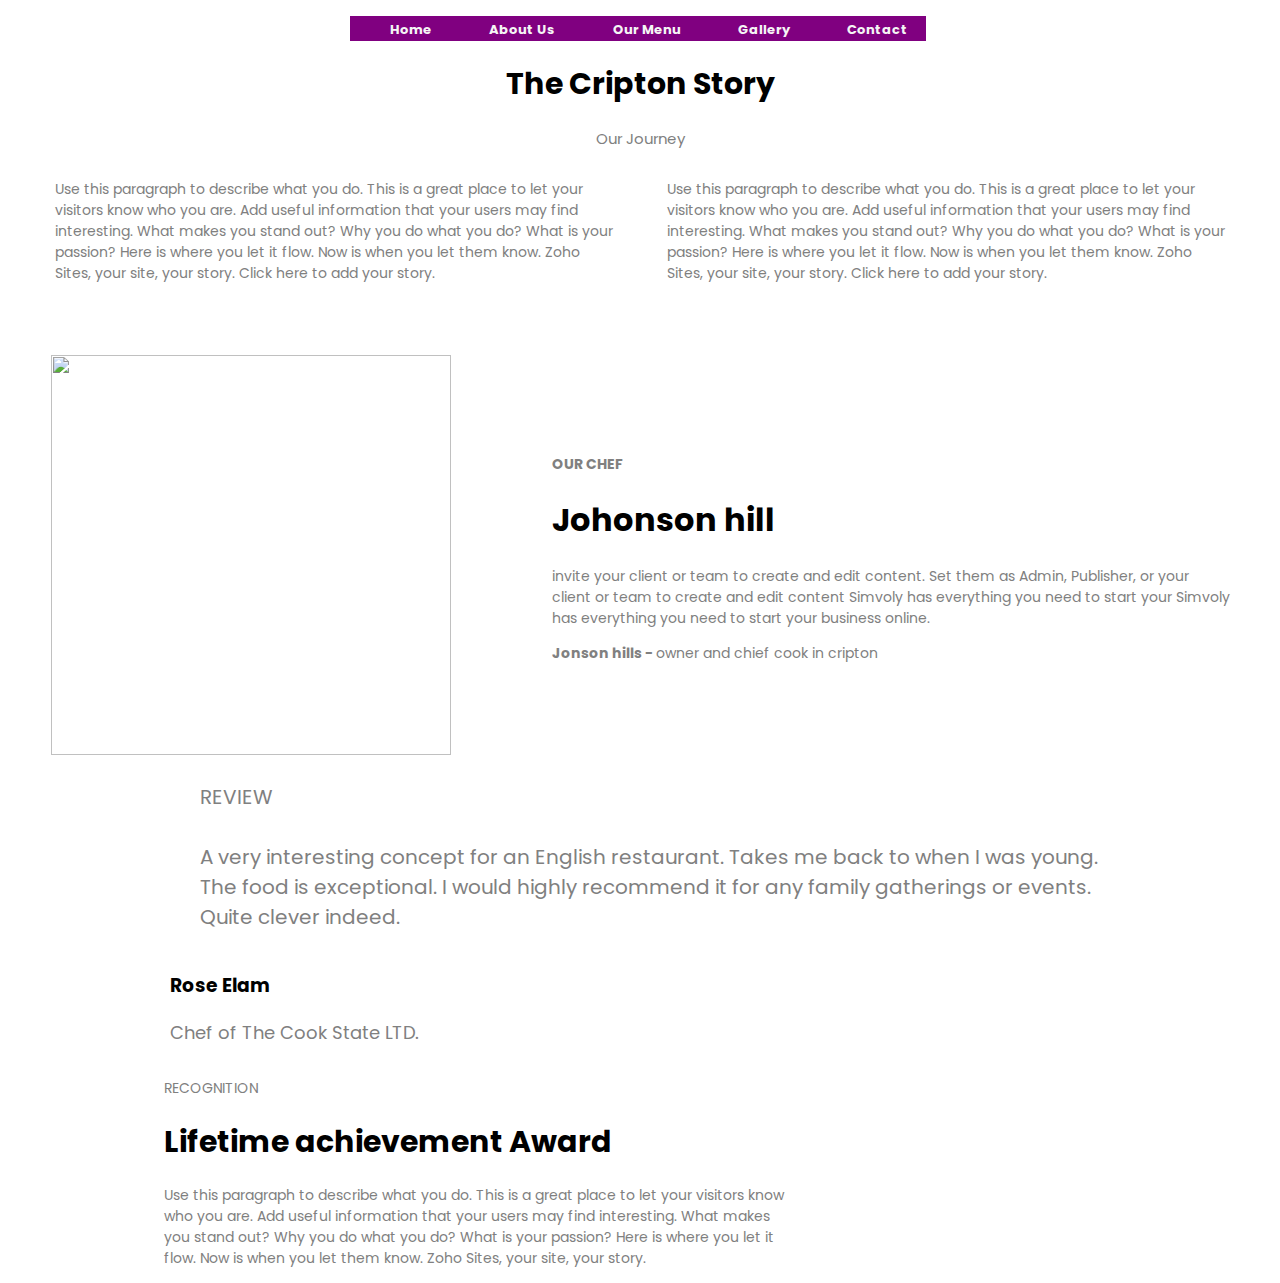
==== about.html @ 825646b7 "Add files via upload" ====
<!DOCTYPE html>
<html lang="en">
<head>
    <meta charset="UTF-8">
    <meta name="viewport" content="width=device-width, initial-scale=1.0">
    <title>About</title>
    <link rel="stylesheet" href="./about.css">
    <link rel="preconnect" href="https://fonts.googleapis.com">
    <link rel="preconnect" href="https://fonts.gstatic.com" crossorigin>
    <link href="https://fonts.googleapis.com/css2?family=Poppins&family=Quicksand:wght@300&family=Roboto&display=swap" rel="stylesheet">
</head>
</head>
<body>
    <div class="fir">
        <div class="sec">
           <ul class="nav">
            <li><a href="./web.html">Home</a></li>
            <li><a href="./about.html">About Us</a></li>
            <li><a href="./menu.html">Our Menu</a></li>
            <li><a href="./gallery.html">Gallery</a></li>
            <li><a href="./contact.html">Contact</a></li>
           </ul>
        </div>
    </div>
    <h1 class="the">The Cripton Story</h1>
    <p class="our">Our Journey</p>
    <div class="use">
        <p>Use this paragraph to describe what you do. This is a great place to let your <br> visitors know who you are. Add useful information that your  users may find <br> interesting. What makes you stand out? Why you do what you do? What is your <br> passion? Here is where you let it flow. Now is when you let them know. Zoho  <br>Sites, your site, your story. Click here to add your story.
        </p>
        <p>
       Use this paragraph to describe what you do. This is a great place to let your <br> visitors know who you are. Add useful information that your users may find <br> interesting. What makes you stand out? Why you do what you do? What is your <br> passion? Here is where you let it flow. Now is when you let them know. Zoho <br> Sites, your site, your story. Click here to add your story.
       </p>
    </div>
    <img class="ju" src="https://img.zohostatic.com/sites/stock-images/images/zpstock-image-135.jpg" alt="">
    <!--  -->
    <div class="chef">
        <div class="chef1">
        <img class="txt" src="https://img.zohostatic.com/sites/stock-images/images/zpstock-image-136.jpg" alt="">

        </div>
        <div class="chef2">
            <p class="uc">OUR CHEF</p>
            <h1 class="hill">Johonson hill</h1>
            <p>invite your client or team to create and edit content. Set them as Admin, Publisher, or your <br> client or team to create and edit content Simvoly  has everything you need to start your Simvoly <br> has everything you need to start your business online.</p>
            <p><b>Jonson hills - </b>owner and chief cook in cripton</p>
        </div>
    </div>
    <!--  -->
      <p class="ver"> REVIEW <br> <br> A very interesting concept for an English restaurant. Takes me back to when I was young. <br> The food is exceptional. I would highly recommend it for any family gatherings or events. <br> Quite clever indeed.​</p>
      <div class="mota">
        <div class="mota1">
           <img class="roo" src="https://img.zohostatic.com/sites/stock-images/images/zpstock-image-133.png" alt="">
        </div>
        <div class="mota2">
            <h3>Rose Elam</h3>
            <p class="ro">Chef of The Cook State LTD.</p>
        </div>
    </div>
    <!--  -->
    <div class="chef">
        
        <div class="cheff">
            <p class="ucc">RECOGNITION</p>
            <h1 class="tym">Lifetime achievement Award</h1>
            <!-- <h1 class="hill">Johonson hill</h1> -->
            <!-- <p>invite your client or team to create and edit content. Set them as Admin, Publisher, or your <br> client or team to create and edit content Simvoly  has everything you need to start your Simvoly <br> has everything you need to start your business online.</p> -->
            <p class="para">Use this paragraph to describe what you do. This is a great place to let your visitors know <br> who you are. Add useful information that your users may find interesting. What makes <br> you stand out? Why you do what you do? What is your passion? Here is where you let it <br> flow. Now is when you let them know. Zoho Sites, your site, your story.

            </p> 

            <!-- <p><b>Jonson hills - </b>owner and chief cook in cripton</p> -->
        </div>
       
        <div class="chefff">
            <div class="chefa">
                 <img src="https://img.zohostatic.com/sites/stock-images/images/partner-logo-1.png" alt="">
                 <img src="https://img.zohostatic.com/sites/stock-images/images/partner-logo-2.png" alt="">
            </div>
            <div class="chefb">
                <img src="https://img.zohostatic.com/sites/stock-images/images/partner-logo-3.png" alt="">
                <img src="https://img.zohostatic.com/sites/stock-images/images/partner-logo-4.png" alt="">
            </div>
           
    
         </div>
    </div>
</body>
</html>
</body>
</html>
---- about.css ----
body{
    padding: 0px;
    margin: 0px;
    font-family: 'Poppins', sans-serif;
}
.the{
    font-size: 30px;
    text-align: center;
}
.our{
    font-size: 15px;
    color: grey;
    text-align: center;
}
.use{
    display: flex;
    justify-content: space-evenly;
    align-items: center;
    font-size: 14px;
    color: grey;
    /* line-height: 1px; */
}
.ju{
    padding-left: 250px;
    padding-top: 50px;
 } 
 /*  */
 .chef p{
    font-size: 14px;
    color: grey;
 }
 .uc{
    font-size: 50px;
    font-weight: bolder;
 }
 .chef{
display: flex;
justify-content: space-evenly;
align-items: center;
 }
 .txt{
    width: 400px;
    height: 400px;
 }
 .tym{
    font-size: 30px;
    /* text-align: center; */
 }
 .ucc{
    font-size: 80px;
 }
.chef{
    display: flex;
    justify-content: space-around;
    align-items: center;
 }
/* .chefff{ */
   /* display: flex; */
   /* justify-content: space-between; */
   /* align-items: center; */
 /* } */
 .gt{
    padding-left: 3opx;
 }
 .ver{
   color: grey;
   font-size: 20px;
   /* text-align: center; */
   padding-left: 200px;
 }
 .ro{
   color: grey;
   font-size: 18px;
 }
.mota{
   display: flex;
 }
 .roo{
   padding-left: 170px;
 }
 /* nav */
 .fir{
   /* background-color: gray; */
   width: 100%;
   /* height: 600px; */
}
.sec{
   background-color: purple;
   width:45%;
   /* height: 600px; */
   margin-left: 350px;
   /* display: flex; */

}
.nav{
   display: flex;
   width: 90%;
   justify-content: space-between;
   align-items: center;
}

li{
   list-style-type: none;
}
a{
   text-decoration: none;
   color: whitesmoke;
   font-size: 13px;
   font-weight: bolder;
   text-align: center;
}
.food{
   text-align: center;
}
.food{
   text-align: center;
}
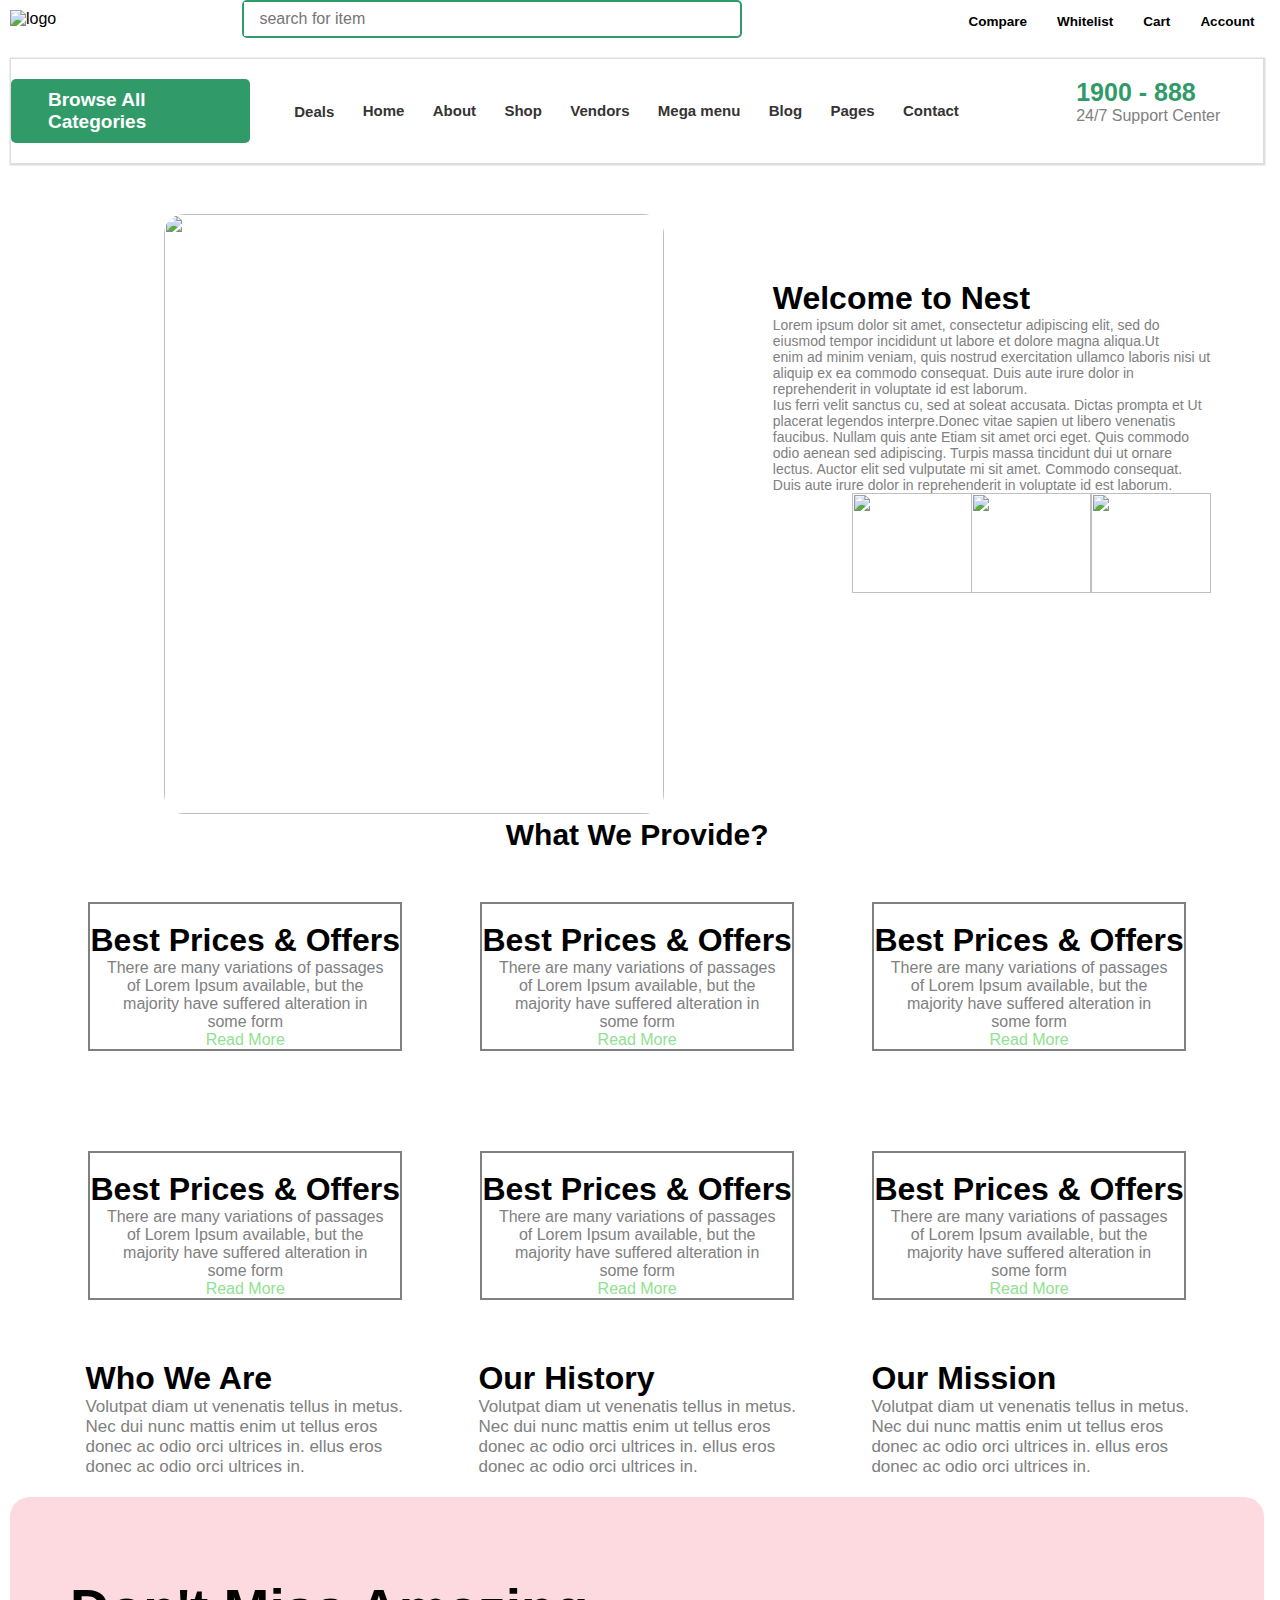
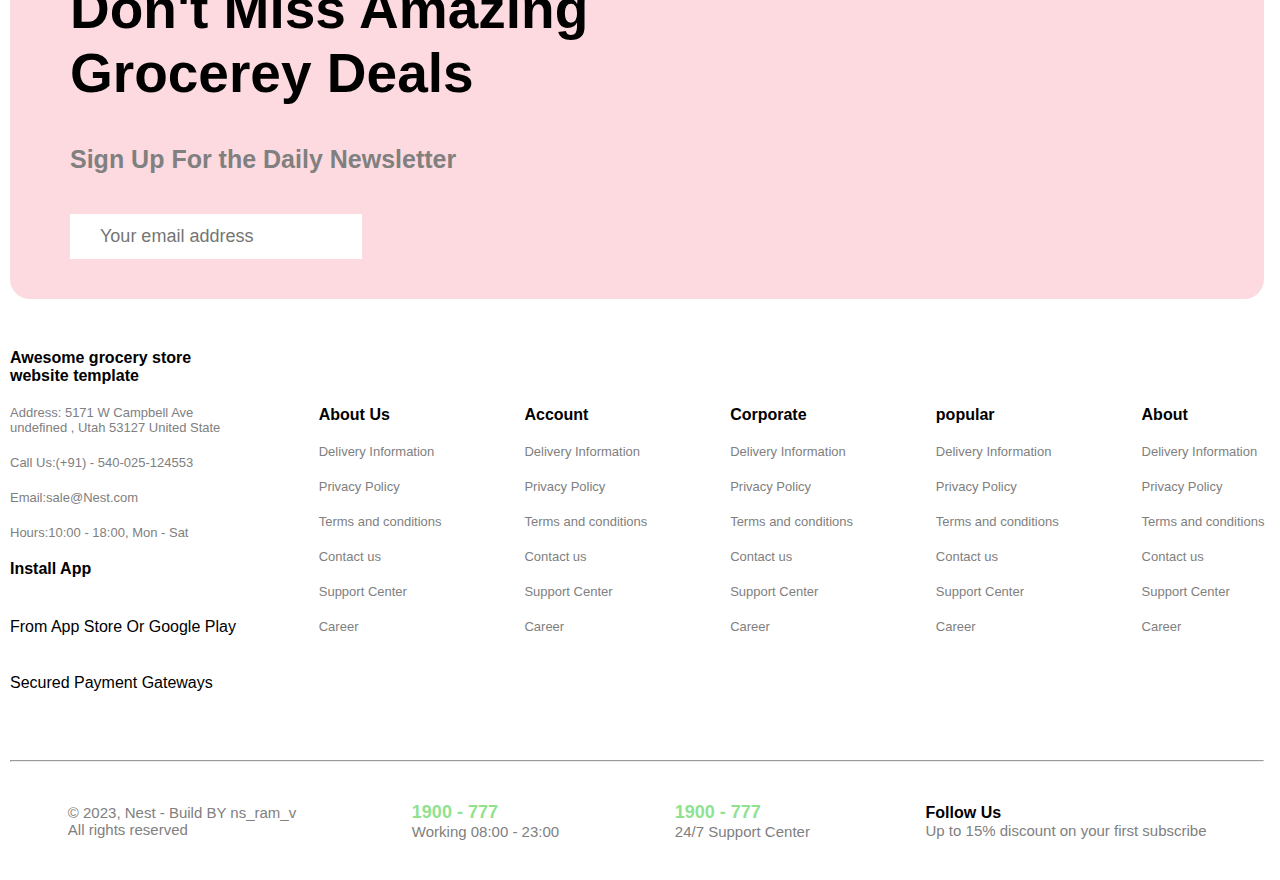
==== commit a3334bc2: "Add files via upload" ====
--- a/about.html
+++ b/about.html
@@ -3,88 +3,336 @@
 <head>
     <meta charset="UTF-8">
     <meta name="viewport" content="width=device-width, initial-scale=1.0">
-    <title>About</title>
+    <title>Document</title>
     <link rel="stylesheet" href="./about.css">
     <link rel="preconnect" href="https://fonts.googleapis.com">
-    <link rel="preconnect" href="https://fonts.gstatic.com" crossorigin>
-    <link href="https://fonts.googleapis.com/css2?family=Poppins&family=Quicksand:wght@300&family=Roboto&display=swap" rel="stylesheet">
-</head>
+<link rel="preconnect" href="https://fonts.gstatic.com" crossorigin>
+<link href="https://fonts.googleapis.com/css2?family=Poppins&display=swap" rel="stylesheet">
+    
 </head>
 <body>
-    <div class="fir">
-        <div class="sec">
-           <ul class="nav">
-            <li><a href="./web.html">Home</a></li>
-            <li><a href="./about.html">About Us</a></li>
-            <li><a href="./menu.html">Our Menu</a></li>
-            <li><a href="./gallery.html">Gallery</a></li>
-            <li><a href="./contact.html">Contact</a></li>
-           </ul>
+    <nav>
+        <div class="menu-container">
+            <div class="row1">
+                <img src="https://ecommerce-nest-vrx8.vercel.app/assets/images/logo.svg" alt="logo">
+                <div class="search">
+                    <input type="text" name="" id="" placeholder="search for item">
+                    <i class="fa-solid fa-magnifying-glass"></i>
+                </div>
+                <div class="shop-menu">
+                    <div class="contantshop">
+                         <i class="fa-solid fa-code-compare"></i>
+                         <span for="" class="shop-label">Compare</span>
+                    </div>
+                    <div class="contantshop">
+                        <i class="fa-regular fa-heart"></i>
+                        <span for="" class="shop-label">Whitelist</span>
+                    </div>
+                    <div class="contantshop">
+                        <i class="fa-solid fa-cart-plus"></i>
+                        <span for="" class="shop-label">Cart</span>
+                    </div>
+                    <div class="contantshop">
+                        <i class="fa-solid fa-user"></i>
+                        <span for="" class="shop-label">Account</span>
+                    </div>   
+                </div>
+            </div>
+            <!--row 2-->
+            <div class="row2">
+                <div class="sidebar">
+                    <a href="" class="icn"><i class="fa-solid fa-network-wired"></i></a>
+                    <a href="" class="txtCon">Browse All Categories</a>
+                </div>
+                <ul>
+                    <!-- <li class="listone"><a href=""><i class="fa-solid fa-fire"></i></a></li> -->
+                    <li><a href="./shop.html"><i class="fa-solid fa-fire" id="fisrticon"></i>Deals</a></li>
+                    <li><a href="./shop.html">Home</a></li>
+                    <li><a href="./about.html">About</a></li>
+                    <li><a href="./shop.html">Shop</a></li>
+                    <li><a href="">Vendors</a></li>
+                    <li><a href="">Mega menu</a></li>
+                    <li><a href="./blog.html">Blog</a></li>
+                    <li><a href="">Pages</a></li>
+                    <li><a href="./contact.html">Contact</a></li>
+                </ul>
+                <div class="rightside">
+                    <div class="icon">
+                        <a href=""><i class="fa-solid fa-headphones"></i></a>
+                    </div>
+                    <div class="para">
+                        <p class="max-1">1900 - 888</p>
+                        <p class="max-2">24/7 Support Center</p>
+                    </div>
+                </div>
+            </div>
+        </div>
+   </nav>
+
+
+    </nav>
+      <div class="img">
+        <div class="imgleft">
+            <!-- https://ecommerce-nest-vrx8.vercel.app/assets/images/about-1.png -->
+            <img class="lef" src="https://ecommerce-nest-vrx8.vercel.app/assets/images/about-1.png" alt="">
+        </div>
+        <div class="rightwrds">
+             <h1 class="nest">
+                Welcome to Nest
+             </h1>
+             <p class="lorem">Lorem ipsum dolor sit amet, consectetur adipiscing elit, sed do <br>eiusmod tempor incididunt ut labore et dolore magna aliqua.Ut <br> enim ad minim veniam, quis nostrud exercitation ullamco laboris nisi ut <br> aliquip ex ea commodo consequat. Duis aute irure dolor in <br>reprehenderit in voluptate id est laborum.</p>
+             <p class="ius">Ius ferri velit sanctus cu, sed at soleat accusata. Dictas prompta et Ut <br> placerat legendos interpre.Donec vitae sapien ut libero venenatis <br> faucibus. Nullam quis ante Etiam sit amet orci eget. Quis commodo <br> odio aenean sed adipiscing. Turpis massa tincidunt dui ut ornare <br> lectus. Auctor elit sed vulputate mi sit amet. Commodo consequat. <br> Duis aute irure dolor in reprehenderit in voluptate id est laborum.</p>
+             <!-- <img src="https://ecommerce-nest-vrx8.vercel.app/assets/images/about-2.png" alt=""> -->
+             <div class="imgrow">
+                <div class="i">
+                   <img class="w" src="https://ecommerce-nest-vrx8.vercel.app/assets/images/about-4.png" alt="">
+                </div>
+                <div class="i">
+                      <img class="w" src="https://ecommerce-nest-vrx8.vercel.app/assets/images/about-3.png" alt="">
+                </div>
+                <div class="i">
+                    <img class="w" src="https://ecommerce-nest-vrx8.vercel.app/assets/images/about-4.png" alt="">
+                </div>
+                
+             </div>
+        </div>
+      </div>
+      <!-- sec1 -->
+      <h1 class="provide">What We Provide?</h1>
+    <!-- <div class="pro">
+        <img class="see" src="https://ecommerce-nest-vrx8.vercel.app/assets/images/icon-1.svg" alt="">
+        <h1 class="best">Best Prices & Offers</h1>
+        <p class="are">There are many variations of passages <br> of Lorem Ipsum available, but the <br> majority have suffered alteration in  <br> some form</p>
+        <p class="more">Read More</p>
+    </div> -->
+    <div class="pro">
+        <div class="pro1">
+            <div class="pro11">
+                <img class="see" src="https://ecommerce-nest-vrx8.vercel.app/assets/images/icon-1.svg" alt="">
+                <h1 class="best">Best Prices & Offers</h1>
+                <p class="are">There are many variations of passages <br> of Lorem Ipsum available, but the <br> majority have suffered alteration in  <br> some form</p>
+                <p class="more">Read More</p>
+            </div>
+            <div class="pro2">
+                <img class="see" src="https://ecommerce-nest-vrx8.vercel.app/assets/images/icon-1.svg" alt="">
+                <h1 class="best">Best Prices & Offers</h1>
+                <p class="are">There are many variations of passages <br> of Lorem Ipsum available, but the <br> majority have suffered alteration in  <br> some form</p>
+                <p class="more">Read More</p>
+            </div>
+            <div class="pro3">
+                <img class="see" src="https://ecommerce-nest-vrx8.vercel.app/assets/images/icon-1.svg" alt="">
+                <h1 class="best">Best Prices & Offers</h1>
+                <p class="are">There are many variations of passages <br> of Lorem Ipsum available, but the <br> majority have suffered alteration in  <br> some form</p>
+                <p class="more">Read More</p>
+            </div>
+            
+            
+
         </div>
     </div>
-    <h1 class="the">The Cripton Story</h1>
-    <p class="our">Our Journey</p>
-    <div class="use">
-        <p>Use this paragraph to describe what you do. This is a great place to let your <br> visitors know who you are. Add useful information that your  users may find <br> interesting. What makes you stand out? Why you do what you do? What is your <br> passion? Here is where you let it flow. Now is when you let them know. Zoho  <br>Sites, your site, your story. Click here to add your story.
-        </p>
-        <p>
-       Use this paragraph to describe what you do. This is a great place to let your <br> visitors know who you are. Add useful information that your users may find <br> interesting. What makes you stand out? Why you do what you do? What is your <br> passion? Here is where you let it flow. Now is when you let them know. Zoho <br> Sites, your site, your story. Click here to add your story.
-       </p>
-    </div>
-    <img class="ju" src="https://img.zohostatic.com/sites/stock-images/images/zpstock-image-135.jpg" alt="">
-    <!--  -->
-    <div class="chef">
-        <div class="chef1">
-        <img class="txt" src="https://img.zohostatic.com/sites/stock-images/images/zpstock-image-136.jpg" alt="">
-
-        </div>
-        <div class="chef2">
-            <p class="uc">OUR CHEF</p>
-            <h1 class="hill">Johonson hill</h1>
-            <p>invite your client or team to create and edit content. Set them as Admin, Publisher, or your <br> client or team to create and edit content Simvoly  has everything you need to start your Simvoly <br> has everything you need to start your business online.</p>
-            <p><b>Jonson hills - </b>owner and chief cook in cripton</p>
+    <div class="prooo">
+        <div class="pro1">
+            <div class="pro11">
+                <img class="see" src="https://ecommerce-nest-vrx8.vercel.app/assets/images/icon-1.svg" alt="">
+                <h1 class="best">Best Prices & Offers</h1>
+                <p class="are">There are many variations of passages <br> of Lorem Ipsum available, but the <br> majority have suffered alteration in  <br> some form</p>
+                <p class="more">Read More</p>
+            </div>
+            <div class="pro2">
+                <img class="see" src="https://ecommerce-nest-vrx8.vercel.app/assets/images/icon-1.svg" alt="">
+                <h1 class="best">Best Prices & Offers</h1>
+                <p class="are">There are many variations of passages <br> of Lorem Ipsum available, but the <br> majority have suffered alteration in  <br> some form</p>
+                <p class="more">Read More</p>
+            </div>
+            <div class="pro3">
+                <img class="see" src="https://ecommerce-nest-vrx8.vercel.app/assets/images/icon-1.svg" alt="">
+                <h1 class="best">Best Prices & Offers</h1>
+                <p class="are">There are many variations of passages <br> of Lorem Ipsum available, but the <br> majority have suffered alteration in  <br> some form</p>
+                <p class="more">Read More</p>
+            </div>
+            
+            
+
         </div>
     </div>
     <!--  -->
-      <p class="ver"> REVIEW <br> <br> A very interesting concept for an English restaurant. Takes me back to when I was young. <br> The food is exceptional. I would highly recommend it for any family gatherings or events. <br> Quite clever indeed.​</p>
-      <div class="mota">
-        <div class="mota1">
-           <img class="roo" src="https://img.zohostatic.com/sites/stock-images/images/zpstock-image-133.png" alt="">
-        </div>
-        <div class="mota2">
-            <h3>Rose Elam</h3>
-            <p class="ro">Chef of The Cook State LTD.</p>
+    <div class="five">
+        <div class="fiv3">
+            <h1 class="who">Who We Are</h1>
+            <P class="ut">Volutpat diam ut venenatis tellus in metus. <br>  Nec dui nunc mattis enim ut tellus eros <br> donec ac odio orci ultrices in. ellus eros  <br>donec ac odio orci ultrices in.</P>
+
+        </div>
+        <div class="fiv3">
+           <!-- <img src="" alt=""> -->
+           <h1 class="who">Our History</h1>
+           <P class="ut">Volutpat diam ut venenatis tellus in metus. <br> Nec dui nunc mattis enim ut tellus eros <br> donec ac odio orci ultrices in. ellus eros <br> donec ac odio orci ultrices in.</P>
+        </div>
+        <div class="fiv3">
+            <!-- <img src="" alt=""> -->
+            <h1 class="who">Our Mission</h1>
+            <P class="ut">Volutpat diam ut venenatis tellus in metus. <br> Nec dui nunc mattis enim ut tellus eros  <br>donec ac odio orci ultrices in. ellus eros <br> donec ac odio orci ultrices in.</P>
+
         </div>
     </div>
-    <!--  -->
-    <div class="chef">
+    <!-- tem -->
+   <div class="imgcont">
+             <div class="imgcon">
+                <h2 class="latterhead heads">Don't Miss Amazing</h2>
+                <h2 class="latterhead">Grocerey Deals</h2>
+                <p class="latter">Sign Up For the Daily Newsletter</p>
+                <div class="sendmail">
+                    <i class="fa-regular fa-paper-plane"></i>
+                    <input type="text" placeholder="Your email address">
+                </div>
+                <!-- <button class="mybtn">Subcribe</button> -->
+             </div>
+        </div>
+    <footer>
+        <div class="food">
+           <div class="food1">
+               <p class="head">Awesome grocery store  <br>website template</p>
+               <p class="con">Address: 5171 W Campbell Ave <br> undefined , Utah 53127 United State</p>
+               <p class="con">Call Us:(+91) - 540-025-124553
+               </p>
+               <p class="con">Email:sale@Nest.com </p> 
+               <p class="con">  Hours:10:00 - 18:00, Mon - Sat</p>
+               <P class="head">Install App</P>
+               <p class="conn">From App Store Or Google Play</p>
+               <div class="log1">
+                   <div class="log11">
+                      <img src="https://ecommerce-nest-vrx8.vercel.app/assets/images/app-store.jpg" alt="" width="100px">
+                   </div>
+                   <div class="log22">
+                       <img src="https://ecommerce-nest-vrx8.vercel.app/assets/images/google-play.jpg" alt="" width="100px">
+                   </div>
+                   <!-- <p class="conn">From App Store Or Google Play</p> -->
+               </div>
+               <p class="conn">Secured Payment Gateways</p>
+               <div class="log2">
+                   <div class="log22">
+                      <img src="https://ecommerce-nest-vrx8.vercel.app/assets/images/payment-method.png" alt="">
+                   </div>
+                   <div class="log33">
+                        <!-- <img src="https://ecommerce-nest-vrx8.vercel.app/assets/images/payment-method.png" alt=""> -->
+                   </div>
+                   <div class="log33">
+                        <!-- <img src="https://ecommerce-nest-vrx8.vercel.app/assets/images/payment-method.png" alt=""> -->
+                   </div>
+                   <div class="log33">
+                         <!-- <img src="https://ecommerce-nest-vrx8.vercel.app/assets/images/payment-method.png" alt=""> -->
+                   </div>
+   
+               </div>
+   
+           </div>
+           <!-- <hr> -->
+   
+           <!--  -->
+           <div class="food2">
+               <p class="head">About Us</p>
+               <p class="con">Delivery Information</p>
+               <p class="con">Privacy Policy
+               </p>
+               <p class="con">Terms and conditions </p> 
+               <p class="con">Contact us</p>
+               <p class="con">Support Center</p>
+               <p class="con">Career</p>
+               <!-- <p class="con">Call Us:(+91) - 540-025-124553 -->
+               <!-- </p> -->
+               <!-- <p class="con">Email:sale@Nest.com </p>  -->
+               <!-- <p class="con">  Hours:10:00 - 18:00, Mon - Sat</p> -->
+   
+           </div>
+           <div class="food3">
+               <p class="head">Account</p>
+               <p class="con">Delivery Information</p>
+               <p class="con">Privacy Policy
+               </p>
+               <p class="con">Terms and conditions </p> 
+               <p class="con">Contact us</p>
+               <p class="con">Support Center</p>
+               <p class="con">Career</p>
+               <!-- <p class="con">Call Us:(+91) - 540-025-124553 -->
+               <!-- </p> -->
+               <!-- <p class="con">Email:sale@Nest.com </p>  -->
+               <!-- <p class="con">  Hours:10:00 - 18:00, Mon - Sat</p> -->
+   
+           </div>
+           <div class="food4">
+               <p class="head">Corporate</p>
+               <p class="con">Delivery Information</p>
+               <p class="con">Privacy Policy
+               </p>
+               <p class="con">Terms and conditions </p> 
+               <p class="con">Contact us</p>
+               <p class="con">Support Center</p>
+               <p class="con">Career</p>
+               <!-- <p class="con">Call Us:(+91) - 540-025-124553 -->
+               <!-- </p> -->
+               <!-- <p class="con">Email:sale@Nest.com </p>  -->
+               <!-- <p class="con">  Hours:10:00 - 18:00, Mon - Sat</p> -->
+   
+           </div>
+           <div class="food2">
+               <p class="head">popular</p>
+               <p class="con">Delivery Information</p>
+               <p class="con">Privacy Policy
+               </p>
+               <p class="con">Terms and conditions </p> 
+               <p class="con">Contact us</p>
+               <p class="con">Support Center</p>
+               <p class="con">Career</p>
+               <!-- <p class="con">Call Us:(+91) - 540-025-124553 -->
+               <!-- </p> -->
+               <!-- <p class="con">Email:sale@Nest.com </p>  -->
+               <!-- <p class="con">  Hours:10:00 - 18:00, Mon - Sat</p> -->
+   
+           </div>
+           <!-- <hr> -->
+           <div class="food2">
+               <p class="head">About</p>
+               <p class="con">Delivery Information</p>
+               <p class="con">Privacy Policy
+               </p>
+               <p class="con">Terms and conditions </p> 
+               <p class="con">Contact us</p>
+               <p class="con">Support Center</p>
+               <p class="con">Career</p>
+               <!-- <p class="con">Call Us:(+91) - 540-025-124553 -->
+               <!-- </p> -->
+               <!-- <p class="con">Email:sale@Nest.com </p>  -->
+               <!-- <p class="con">  Hours:10:00 - 18:00, Mon - Sat</p> -->
+   <!-- <hr> -->
+           </div>
+        </div>
+        <hr>
+       </footer>
+       <div class="rob">
+        <div class="rob1">
+         <p  class="a">
+            © 2023, Nest - Build BY ns_ram_v
+            <br>
+       All rights reserved
+         </p>
+        </div>
+        <div class="rob2">
+            <p class="z">1900 - 777</p>
+            <p class="a">Working 08:00 - 23:00</p>
+
+        </div>
+        <div class="rob3">
+            <p class="z">1900 - 777</p>
+            <p class="a">24/7 Support Center
+            </p>
+        </div>
+        <div class="row4">
+            <p class="b">Follow Us
+            </p>
+            <p class="a">Up to 15% discount on your first subscribe</p>
+        </div>
         
-        <div class="cheff">
-            <p class="ucc">RECOGNITION</p>
-            <h1 class="tym">Lifetime achievement Award</h1>
-            <!-- <h1 class="hill">Johonson hill</h1> -->
-            <!-- <p>invite your client or team to create and edit content. Set them as Admin, Publisher, or your <br> client or team to create and edit content Simvoly  has everything you need to start your Simvoly <br> has everything you need to start your business online.</p> -->
-            <p class="para">Use this paragraph to describe what you do. This is a great place to let your visitors know <br> who you are. Add useful information that your users may find interesting. What makes <br> you stand out? Why you do what you do? What is your passion? Here is where you let it <br> flow. Now is when you let them know. Zoho Sites, your site, your story.
-
-            </p> 
-
-            <!-- <p><b>Jonson hills - </b>owner and chief cook in cripton</p> -->
-        </div>
+    </div>
        
-        <div class="chefff">
-            <div class="chefa">
-                 <img src="https://img.zohostatic.com/sites/stock-images/images/partner-logo-1.png" alt="">
-                 <img src="https://img.zohostatic.com/sites/stock-images/images/partner-logo-2.png" alt="">
-            </div>
-            <div class="chefb">
-                <img src="https://img.zohostatic.com/sites/stock-images/images/partner-logo-3.png" alt="">
-                <img src="https://img.zohostatic.com/sites/stock-images/images/partner-logo-4.png" alt="">
-            </div>
-           
-    
-         </div>
-    </div>
-</body>
-</html>
+
 </body>
 </html>--- a/about.css
+++ b/about.css
@@ -1,117 +1,500 @@
 body{
     padding: 0px;
     margin: 0px;
-    font-family: 'Poppins', sans-serif;
-}
-.the{
+    font-family: 'Poppins', sans-serif; 
+}
+.img{
+    display: flex;
+    justify-content: space-around;
+    align-items: center;
+    padding-left: 100px;
+    
+}
+.lef{
+    width: 500px;
+    height: 600px;
+    border-radius: 20px;
+}
+.ius{
+
+}
+.i{
+    width: 40px;
+    height: 50px;
+}
+.w{
+    width: 120px;
+    height: 100px;
+
+}
+.imgrow{
+    display: flex;
+    justify-content:space-evenly;
+    align-items: center;
+}
+.lorem{
+    color: grey;
+    font-size: 14px;
+}
+.ius{
+    color: gray;
+    font-size: 14px;
+}
+.rightwrds{
+    padding-bottom:210px ;
+}
+/* sec1 */
+.provide{
+    text-align: center;
     font-size: 30px;
+    padding-bottom: 50px;
+
+}
+.are{
+    color: gray; 
+    text-align: center;                                                 
+}
+.more{
+    color: rgb(144, 226, 144);
     text-align: center;
 }
-.our{
+.best{
+    text-align: center;
+}
+.see{
+
+}
+.pro{
+    /* background-color: red; */
+
+}
+.pro1{
+     display: flex;
+     justify-content: space-evenly;
+     align-items: center;
+}
+.pro11{
+    /* padding-left: 60px;
+     */
+     /* background-color: gray; */
+     /* width: 100px; */
+     /* height: 100px; */
+     border: 2px solid gray;
+}
+.pro2{
+    border: 2px solid grey;
+}
+.pro3{
+    border: 2px solid grey;
+
+}
+.prooo{
+    padding-top: 100px;
+}
+.five{
+    display: flex;
+    justify-content: space-evenly;
+    align-items: center;
+    padding-top: 60px;
+
+}
+.ut{
+    color: grey;
+    font-size: 17px;
+}
+*{
+    padding: 0%;
+    margin: 0%;
+    box-sizing: border-box;
+    font-family: 'Quicksand','Lucida Sans', 'Lucida Sans Regular', 'Lucida Grande', 'Lucida Sans Unicode', Geneva, Verdana, sans-serif;
+    /* overflow-y: visible; */
+}
+
+/* ------------------ Navigation bar ------------ */
+body{
+    width: 98%;
+    margin-left: 10px;
+}
+/*  row1 */
+.container {
+    width: 98%;
+    height: auto;
+    margin-left: 15px;
+    position: fixed;
+
+}
+/* .menu-container{
+   
+
+} */
+ .menu-container .row1{
+    display: flex;
+    justify-content: space-between;
+    align-items: center;
+    width: 100%;
+}
+.row1 .search{
+    display: flex;
+    width: 500px;
+    justify-content: space-between;
+    align-items: center;
+    border: 2px solid rgb(48, 155, 105);
+    background-color: white;
+    padding:0 0;
+    border-radius: 5px;
+    margin-left: -20px;
+}
+.row1 .search:hover{
+    background-color: rgb(204, 204, 204);
+}
+.row1 .search input:hover{
+    background-color: rgb(204, 204, 204);
+}
+.row1 .search input{
+    outline: none;
+    border: none;
+    font-size:16px;
+    width: 100%;
+    height: 100%;
+    padding: 8px 15px;
+}
+.row1 .search  i{
+    color: gray;
+    font-size: 16px;
+}
+.row1 .search  i:hover {
+    background-color: white;
+    color: rgb(48, 155, 105);
+    height: 100%;
+    font-weight: bolder;
+    font-size: 20px;
+    
+}
+.shop-menu{
+    display: flex;
+    justify-content: space-around;
+    align-items: center;
+}
+.shop-menu .contantshop{
+    margin-right: 10px;
+}
+.shop-menu .contantshop i{
+    font-size: 22px;
+    color: rgb(73, 72, 72);
+
+}
+.shop-menu .contantshop span{
+  font-weight: bold;
+  margin-left:-10px;
+  font-size: 13.5px;
+  
+
+}
+.shop-menu .contantshop span:hover{
+    color: rgb(48, 155, 105);
+}
+
+/* row2 */
+.row2{
+    display: flex;
+    justify-content: space-between;
+    align-items: center;
+    margin-top: 20px;
+    border: .5px solid rgb(224, 221, 221);
+     box-shadow: .5px .5px .2px 1px rgb(224,221,221); 
+     padding: 20px 0;
+
+}
+.row2 .sidebar{
+    background-color: rgb(48, 155, 105);
+    border-radius: 5px;
+    display: flex;
+    justify-content: space-evenly;
+    align-items: center; 
+} 
+.row2 .sidebar  i{
+    color: white;
+}
+.row2 .sidebar a{
+    color: white;
+    width: fit-content;
+}
+.row2 .sidebar a,i{
+    font-size:19px;
+    width: fit-content;
+    text-decoration: none;
+    font-family: sans-serif;
+    font-weight: bolder;
+    padding: 10px 10px 10px 10px;
+}
+.row2 .sidebar .txtCon{
+   width: fit-content;  
+   font-size: 19px;
+   margin-left: -23px;
+}
+.row2 ul{ 
+    width: 750px;
+    list-style-type: none;
+    display: flex;
+    justify-content: space-around;
+    align-items: center;
+}
+
+#fisrticon{
+ color: rgb(48, 155, 105);
+}
+.row2 ul li a{
+   text-decoration: none;
+   color: rgb(53, 51, 51);
+   font-weight: bold;
+   font-size: 15px;
+}
+.row2 ul li a:hover{
+    color: rgb(48, 155, 105);
+}
+.row2 .rightside{
+    width: 300px;
+    display: flex;
+    justify-content: center;
+    align-items: center;
+    margin-top: -20px;
+   padding-left: 30px;
+}
+.row2 .rightside .icon a i{
+    color: rgb(34, 30, 30);
+    font-size: 40px;
+    font-weight: bold;
+    
+}
+.row2 .rightside .para .max-1{
+    font-size: 25px;
+    color: rgb(48, 155, 105);
+    font-weight: bolder;
+}
+.row2 .rightside .para .max-2{
+  color: gray;
+}
+nav{
+    padding-bottom: 50px;
+}
+.head{
+    font-weight: bolder;
+    color: black;
+    padding-bottom: 20px;
+}
+.con{
+    color: gray;
+    font-size: 13px;
+    padding-bottom: 20px;
+}
+.food{
+    padding-top: 50px;
+    padding-bottom: 50px;
+    display: flex;
+    justify-content: space-between;
+    align-items: center;
+}
+.conn{
+    color:black ;
+    padding-top: 20px;
+}
+.log1{
+    display: flex;
+    justify-content: space-evenly;
+}
+.imgcont{
+    background-color: rgb(252, 218, 223);
+    margin-top: 20px;
+    padding-bottom: 40px;
+    border-radius: 20px;
+}
+.imgcont .imgcon{
+    width: 90%;
+    margin-left: 60px;
+    padding-top: 40px;
+}
+.imgcont .imgcon .heads{
+    padding-top: 40px;
+}
+.imgcont .imgcon .latterhead{
+    font-size: 55px;
+    font-family: sans-serif;
+}
+.imgcont .imgcon .latter{
+    font-size: 25px;
+    font-family: sans-serif;
+    color: gray;
+    font-weight: bolder;
+    margin-top: 40px;
+}
+.imgcont .imgcon  .sendmail{
+    margin-top: 40px;
+    background-color: white;
+    width: fit-content;
+    border-radius: 30px;
+}
+.imgcont .imgcon  .sendmail:hover{
+    background-color: rgb(192, 250, 211);
+}
+.imgcont .imgcon  .sendmail i{
+    font-size: 20px;
+    width:fit-content;
+    height: fit-content;
+    position: relative;
+}
+.imgcont .imgcon  .sendmail input{
+    border: none;
+    outline:none;
+    font-size:18px;
+    padding: 12px 30px; 
+    margin-left: -30px;
+}
+.imgcont .imgcon  .sendmail input:hover{
+    background-color: rgb(192, 250, 211);
+    color: black;
+}
+.imgcont  .mybtn{
+    background-color: rgb(48, 155, 105);
+    border: none;
+    font-size: 25px;
+    color: white;
+    padding: 7px 40px;
+    position: absolute;
+    top: 523px;
+    left: 330px;
+    border-radius: 30px;
+}
+.imgcont{
+    background-color: rgb(252, 218, 223);
+    margin-top: 20px;
+    padding-bottom: 40px;
+    border-radius: 20px;
+}
+.imgcont .imgcon{
+    width: 90%;
+    margin-left: 60px;
+    padding-top: 40px;
+}
+.imgcont .imgcon .heads{
+    padding-top: 40px;
+}
+.imgcont .imgcon .latterhead{
+    font-size: 55px;
+    font-family: sans-serif;
+}
+.imgcont .imgcon .latter{
+    font-size: 25px;
+    font-family: sans-serif;
+    color: gray;
+    font-weight: bolder;
+    margin-top: 40px;
+}
+.imgcont .imgcon  .sendmail{
+    margin-top: 40px;
+    background-color: white;
+    width: fit-content;
+    border-radius: 30px;
+}
+.imgcont .imgcon  .sendmail:hover{
+    background-color: rgb(192, 250, 211);
+}
+.imgcont .imgcon  .sendmail i{
+    font-size: 20px;
+    width:fit-content;
+    height: fit-content;
+    position: relative;
+}
+.imgcont .imgcon  .sendmail input{
+    border: none;
+    outline:none;
+    font-size:18px;
+    padding: 12px 30px; 
+    margin-left: -30px;
+}
+.imgcont .imgcon  .sendmail input:hover{
+    background-color: rgb(192, 250, 211);
+    color: black;
+}
+.imgcont  .mybtn{
+    background-color: rgb(48, 155, 105);
+    border: none;
+    font-size: 25px;
+    color: white;
+    padding: 7px 40px;
+    position: absolute;
+    /* top: 523px; */
+    left: 330px;
+    border-radius: 30px;
+}
+.rob{
+    display: flex;
+    align-items: center;
+    justify-content: space-around;
+    padding-bottom: 40px;
+    padding-top: 40px;
+}
+.a{
+    color: gray;
     font-size: 15px;
-    color: grey;
-    text-align: center;
-}
-.use{
-    display: flex;
-    justify-content: space-evenly;
-    align-items: center;
-    font-size: 14px;
-    color: grey;
-    /* line-height: 1px; */
-}
-.ju{
-    padding-left: 250px;
-    padding-top: 50px;
- } 
- /*  */
- .chef p{
-    font-size: 14px;
-    color: grey;
- }
- .uc{
-    font-size: 50px;
-    font-weight: bolder;
- }
- .chef{
-display: flex;
-justify-content: space-evenly;
-align-items: center;
- }
- .txt{
-    width: 400px;
-    height: 400px;
- }
- .tym{
-    font-size: 30px;
-    /* text-align: center; */
- }
- .ucc{
-    font-size: 80px;
- }
-.chef{
-    display: flex;
-    justify-content: space-around;
-    align-items: center;
- }
-/* .chefff{ */
-   /* display: flex; */
-   /* justify-content: space-between; */
-   /* align-items: center; */
- /* } */
- .gt{
-    padding-left: 3opx;
- }
- .ver{
-   color: grey;
-   font-size: 20px;
-   /* text-align: center; */
-   padding-left: 200px;
- }
- .ro{
-   color: grey;
-   font-size: 18px;
- }
-.mota{
-   display: flex;
- }
- .roo{
-   padding-left: 170px;
- }
- /* nav */
- .fir{
-   /* background-color: gray; */
-   width: 100%;
-   /* height: 600px; */
-}
-.sec{
-   background-color: purple;
-   width:45%;
-   /* height: 600px; */
-   margin-left: 350px;
-   /* display: flex; */
-
-}
-.nav{
-   display: flex;
-   width: 90%;
-   justify-content: space-between;
-   align-items: center;
-}
-
-li{
-   list-style-type: none;
-}
-a{
-   text-decoration: none;
-   color: whitesmoke;
-   font-size: 13px;
-   font-weight: bolder;
-   text-align: center;
-}
-.food{
-   text-align: center;
-}
-.food{
-   text-align: center;
+}
+.b{
+    color: black;
+    font-weight: bolder;
+}
+.z{
+    font-weight: bolder;
+    font-size: 18px;
+    color: rgb(144 ,226 ,144);
+}
+.blog{
+    background-color: rgb(157, 206, 206);
+    width: 100%;
+    height: 250px;
+    display: flex;
+    justify-content: center;
+    align-items: center;
+    font-family: 'Lucida Sans', 'Lucida Sans Regular', 'Lucida Grande', 'Lucida Sans Unicode', Geneva, Verdana, sans-serif;
+    border-radius: 20px;
+}
+.blog .contats{
+    width:100%;
+    display: flex;
+    justify-content:space-around;
+    align-items: center;
+}
+.blog .contats .left h1{
+  font-size: 60px;
+}
+.blog .contats .left .logoss{
+    margin-top: -40px;
+}
+.blog .contats .left .logoss  a{
+    text-decoration: none;
+    color: black;
+}
+.blog .contats .left .logoss  a:hover{
+    font-weight: bolder;
+    color:white;
+}
+.blog .contats .left .logoss  a,i{
+    padding-right: 20px;
+}
+.blog .contats .left .logoss #homeicon{
+    color: rgb(97, 190, 133);
+}
+
+.right{
+   
+}
+.right a{
+    text-decoration: none;
+    background-color: white;
+    padding: 5px 20px;
+    border-radius:20px;
+    color: rgb(117, 243, 117);
+}
+.right a:hover{
+    background-color: black;
+    color: white;
+    font-weight: bolder;
 }